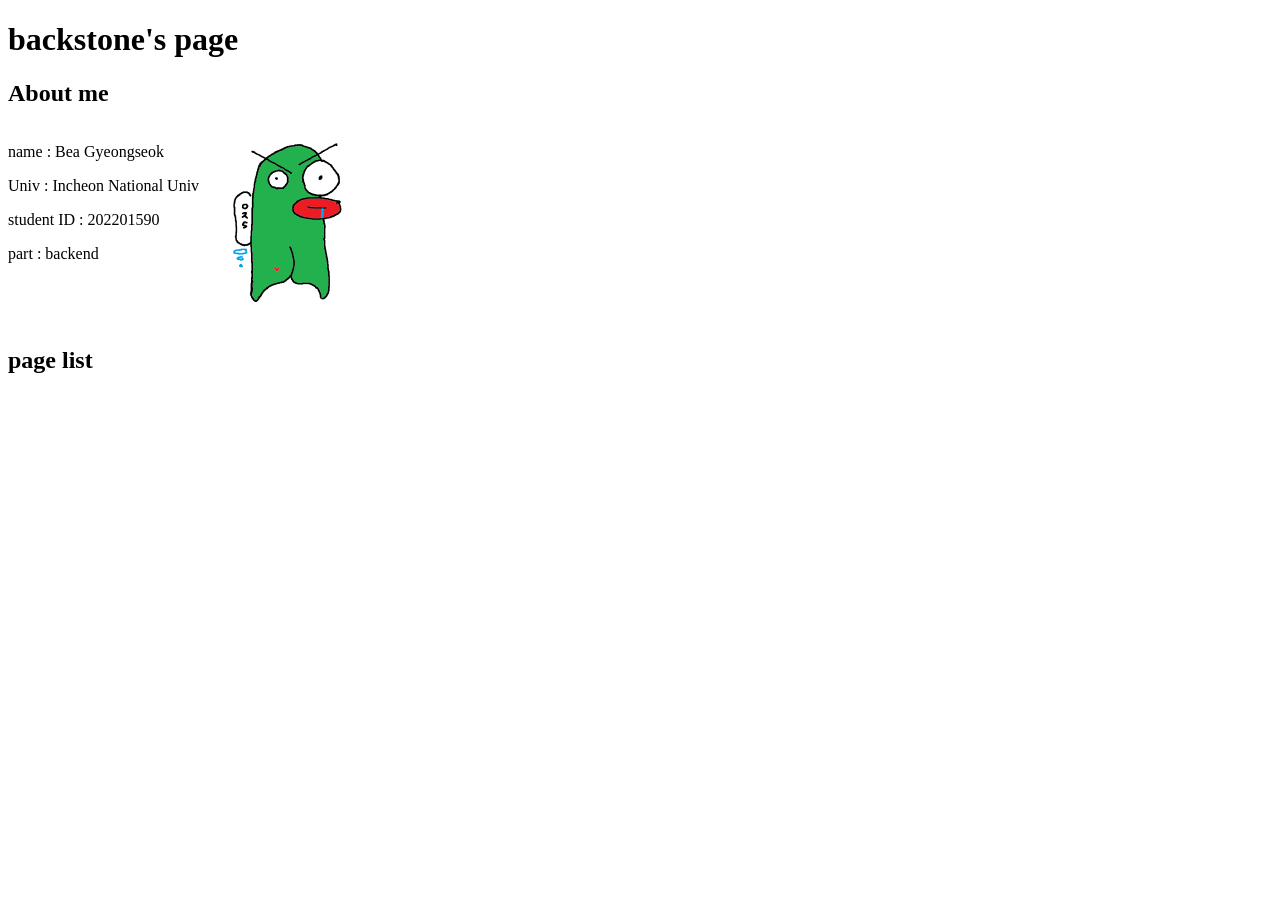
==== index.html @ 2636da51 "rename files name" ====
<!DOCTYPE html>
<html>

<head>
    <title>backstone's page</title>
    <link rel="stylesheet" href="index.css">
</head>

<body>
    <h1>backstone's page</h1>
    <h2>About me</h2>
    <div class="container">
        <div class="item">
            <p>name : Bea Gyeongseok</p>
            <p>Univ : Incheon National Univ</p>
            <p>student ID : 202201590</p>
            <p>part : backend</p>
        </div>
        <img class="profile_img" id="angrog" src="resources/angrog.png">
    </div>
    <h2>page list</h2>
</body>

</html>
---- index.css ----
.container {
    display: flex;
}

.items {
    padding: 20px;
}

.profile_img {
    float: left;
    height: 200px;
    width: 200px;
}
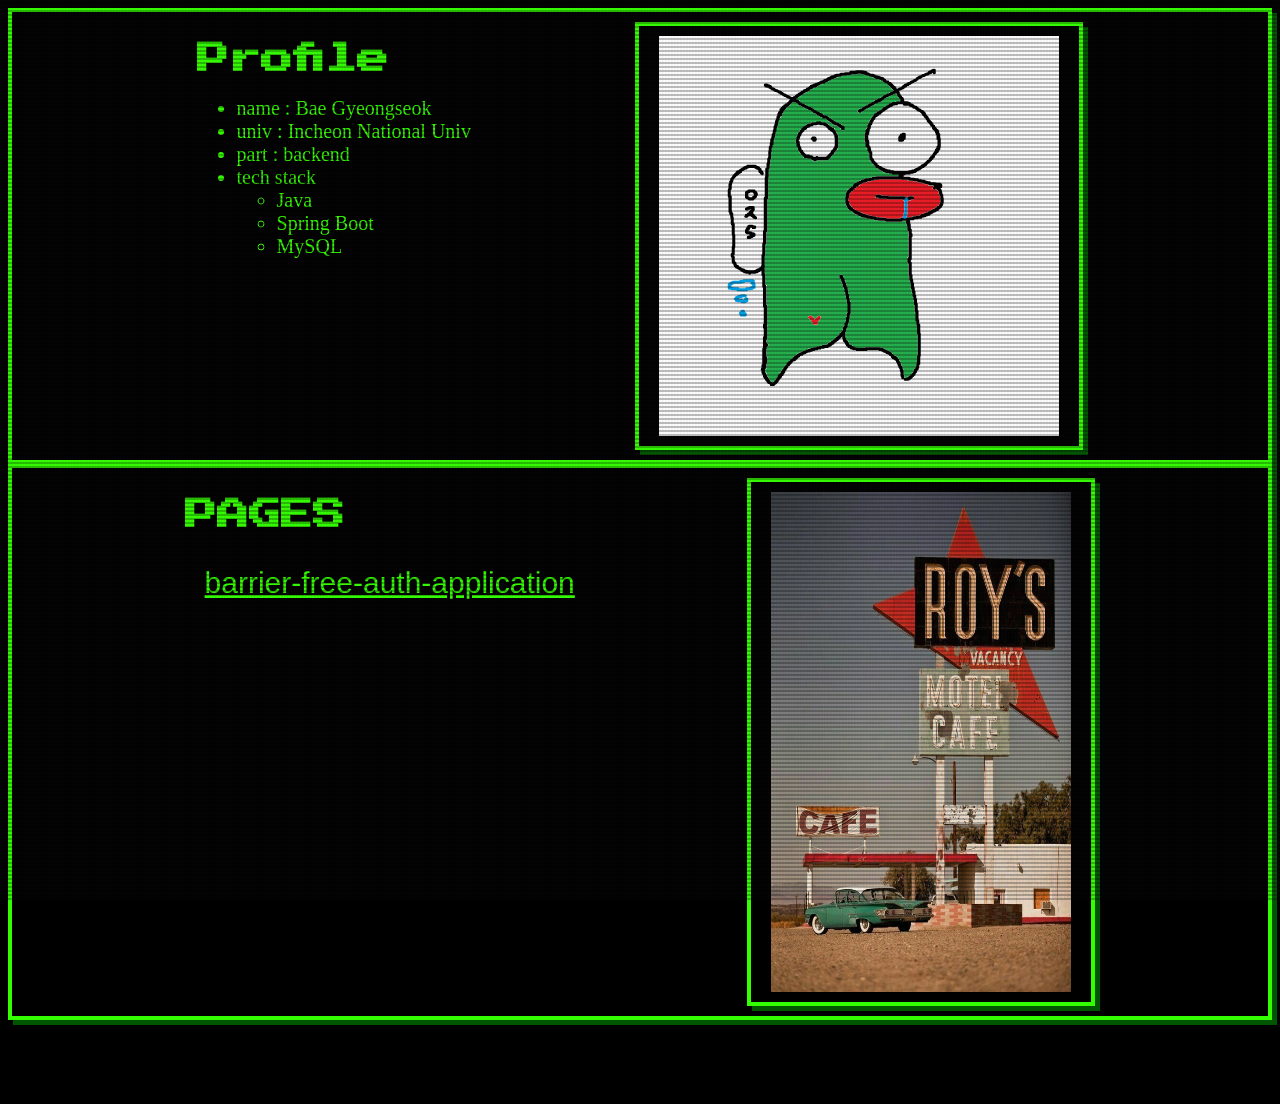
==== commit 5ab87743: "rename main page" ====
--- a/index.html
+++ b/index.html
@@ -1,24 +1,49 @@
+<!--
+name : Gyeongseok Bae
+student ID : 202201590
+date : April 4, 2026
+This is a main page for my profile.
+Theres links to subpages.
+-->
 <!DOCTYPE html>
-<html>
+<html lang="en">
 
 <head>
+    <meta charset="UTF-8">
+    <link href="style.css" rel="stylesheet">
     <title>backstone's page</title>
-    <link rel="stylesheet" href="index.css">
 </head>
 
-<body>
-    <h1>backstone's page</h1>
-    <h2>About me</h2>
-    <div class="container">
-        <div class="item">
-            <p>name : Bea Gyeongseok</p>
-            <p>Univ : Incheon National Univ</p>
-            <p>student ID : 202201590</p>
-            <p>part : backend</p>
+<body class="container">
+    <div class="horizon retro-block">
+        <div>
+            <h1>Profile</h1>
+            <ul>
+                <li>name : Bae Gyeongseok</li>
+                <li>univ : Incheon National Univ</li>
+                <li>part : backend</li>
+                <li>tech stack</li>
+                <ul>
+                    <li>Java</li>
+                    <li>Spring Boot</li>
+                    <li>MySQL</li>
+                </ul>
+            </ul>
         </div>
-        <img class="profile_img" id="angrog" src="resources/angrog.png">
+        <img class="retro-block" src="./img/profile.png">
     </div>
-    <h2>page list</h2>
+    <div class="horizon retro-block">
+        <div>
+            <h1>PAGES</h1>
+            <a class="retro-button" href="./barrier-free-auth-application.html">barrier-free-auth-application</a>
+        </div>
+        <img class="retro-block" src="./img/gas-station.jpeg" height="500px" width="300px">
+    </div>
+
+    <footer>
+        <p>profile.png : https://github.com/settings/profile</p>
+        <p>gas-station.jpeg : https://kr.pinterest.com/pin/4574037108880283/</p>
+    </footer>
 </body>
 
 </html>
--- a/style.css
+++ b/style.css
@@ -0,0 +1,70 @@
+@import url('https://fonts.googleapis.com/css2?family=DotGothic16&family=Pixelify+Sans:wght@400..700&family=Press+Start+2P&family=Silkscreen:wght@400;700&family=VT323&display=swap');
+
+.container {
+    background-color: #000;
+}
+
+.container:before {
+    content: " ";
+    display: block;
+    position: fixed;
+    top: 0;
+    left: 0;
+    bottom: 0;
+    right: 0;
+    background: linear-gradient(rgba(18, 16, 16, 0) 50%,
+            rgba(0, 0, 0, 0.25) 50%),
+        linear-gradient(90deg,
+            rgba(255, 0, 0, 0.06),
+            rgba(0, 255, 0, 0.02),
+            rgba(0, 0, 255, 0.06));
+    z-index: 9999;
+    background-size: 100% 4px, 3px 100%;
+    pointer-events: none;
+}
+
+.horizon {
+    display: flex;
+    flex-wrap: wrap;
+    justify-content: space-evenly;
+    flex-shrink: 0;
+}
+
+.retro-block {
+    background-color: #000;
+    color: #33ff00;
+    padding: 10px 20px;
+    border: 4px solid #33ff00;
+    box-shadow: 5px 5px 0px #005500;
+}
+
+h1,
+h2 {
+    font-family: 'Press Start 2P';
+}
+
+p {
+    font-family: Arial, Helvetica, sans-serif;
+}
+
+div>ul {
+    font-size: 20px;
+}
+
+.retro-button {
+    display: flex;
+    font-family: Arial, Helvetica, sans-serif;
+    background-color: #000;
+    color: #33ff00;
+    padding: 10px 20px;
+    height: 40px;
+    box-shadow: 0px 0px 0px;
+    align-items: center;
+    font-size: 30px;
+}
+
+.retro-button:hover {
+    background-color: #33ff00;
+    color: #000;
+    cursor: pointer;
+}
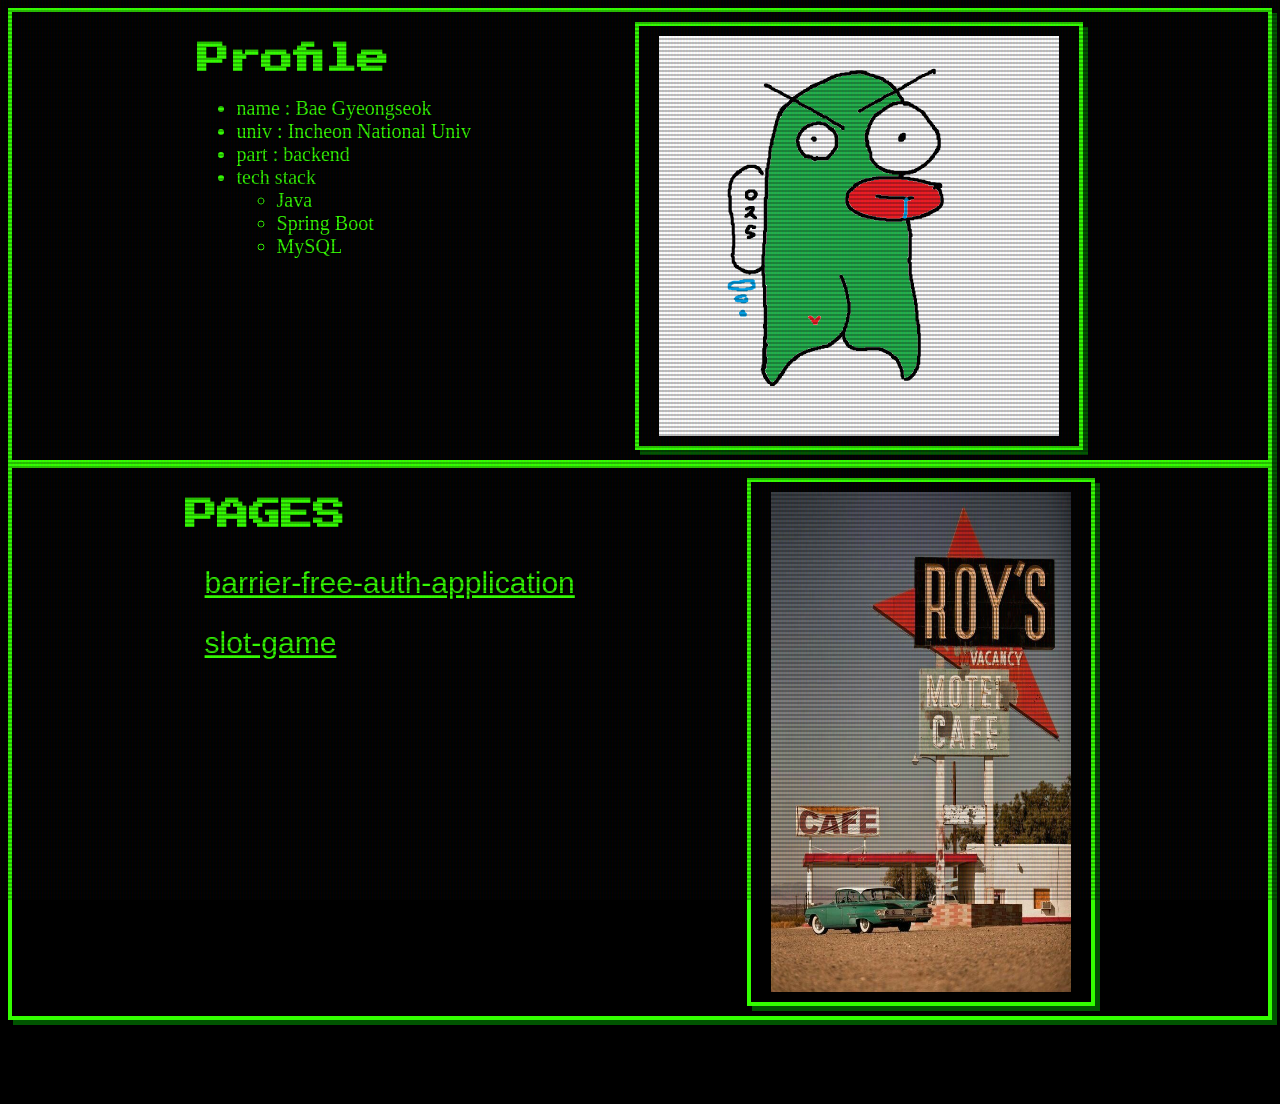
==== commit 437aed19: "- scp-2" ====
--- a/index.html
+++ b/index.html
@@ -1,9 +1,10 @@
 <!--
-name : Gyeongseok Bae
-student ID : 202201590
-date : April 4, 2026
-This is a main page for my profile.
-Theres links to subpages.
+* name : Gyeongseok Bae
+* student ID : 202201590
+* date : 2026-4-4
+*
+* This is a main page for my profile.
+* Theres links to subpages.
 -->
 <!DOCTYPE html>
 <html lang="en">
@@ -36,6 +37,7 @@
         <div>
             <h1>PAGES</h1>
             <a class="retro-button" href="./barrier-free-auth-application.html">barrier-free-auth-application</a>
+            <a class="retro-button" href="./slot-game.html">slot-game</a>
         </div>
         <img class="retro-block" src="./img/gas-station.jpeg" height="500px" width="300px">
     </div>
--- a/style.css
+++ b/style.css
@@ -1,3 +1,11 @@
+/**
+* name : Gyeongseok Bae
+* student ID : 202201590
+* date : 2026-4-4
+*
+* This is a css file, describe for "index" and it's subproject.
+*/
+
 @import url('https://fonts.googleapis.com/css2?family=DotGothic16&family=Pixelify+Sans:wght@400..700&family=Press+Start+2P&family=Silkscreen:wght@400;700&family=VT323&display=swap');
 
 .container {
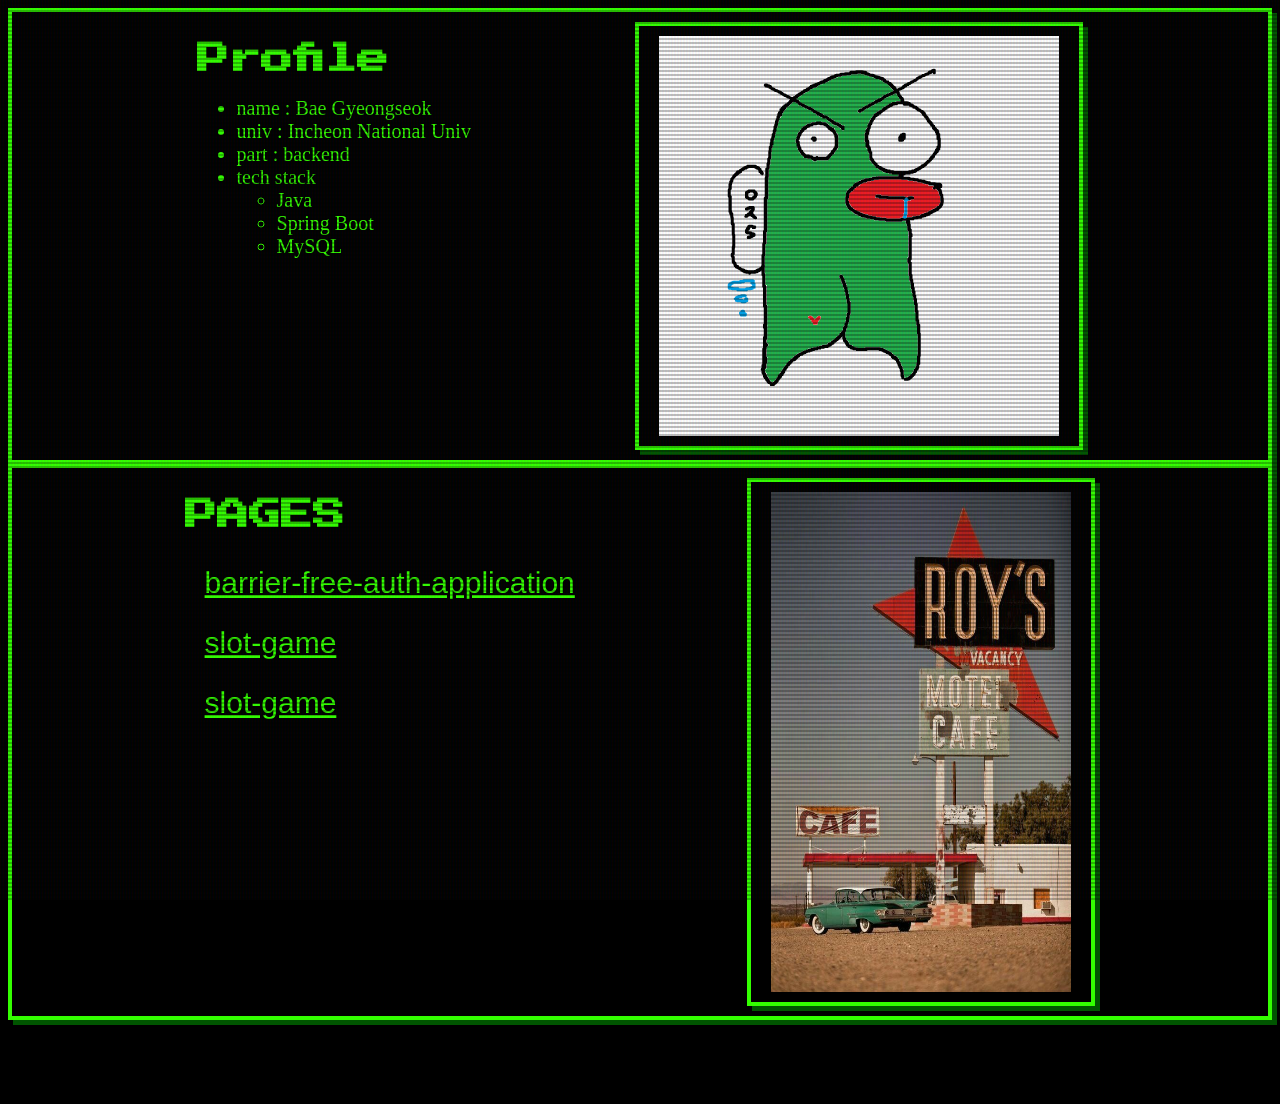
==== commit 99da6c3b: "[REFACTOR] 메인 페이지에서 hw3추가" ====
--- a/index.html
+++ b/index.html
@@ -38,6 +38,7 @@
             <h1>PAGES</h1>
             <a class="retro-button" href="./barrier-free-auth-application.html">barrier-free-auth-application</a>
             <a class="retro-button" href="./slot-game.html">slot-game</a>
+            <a class="retro-button" href="./network-path/network-path.html">slot-game</a>
         </div>
         <img class="retro-block" src="./img/gas-station.jpeg" height="500px" width="300px">
     </div>
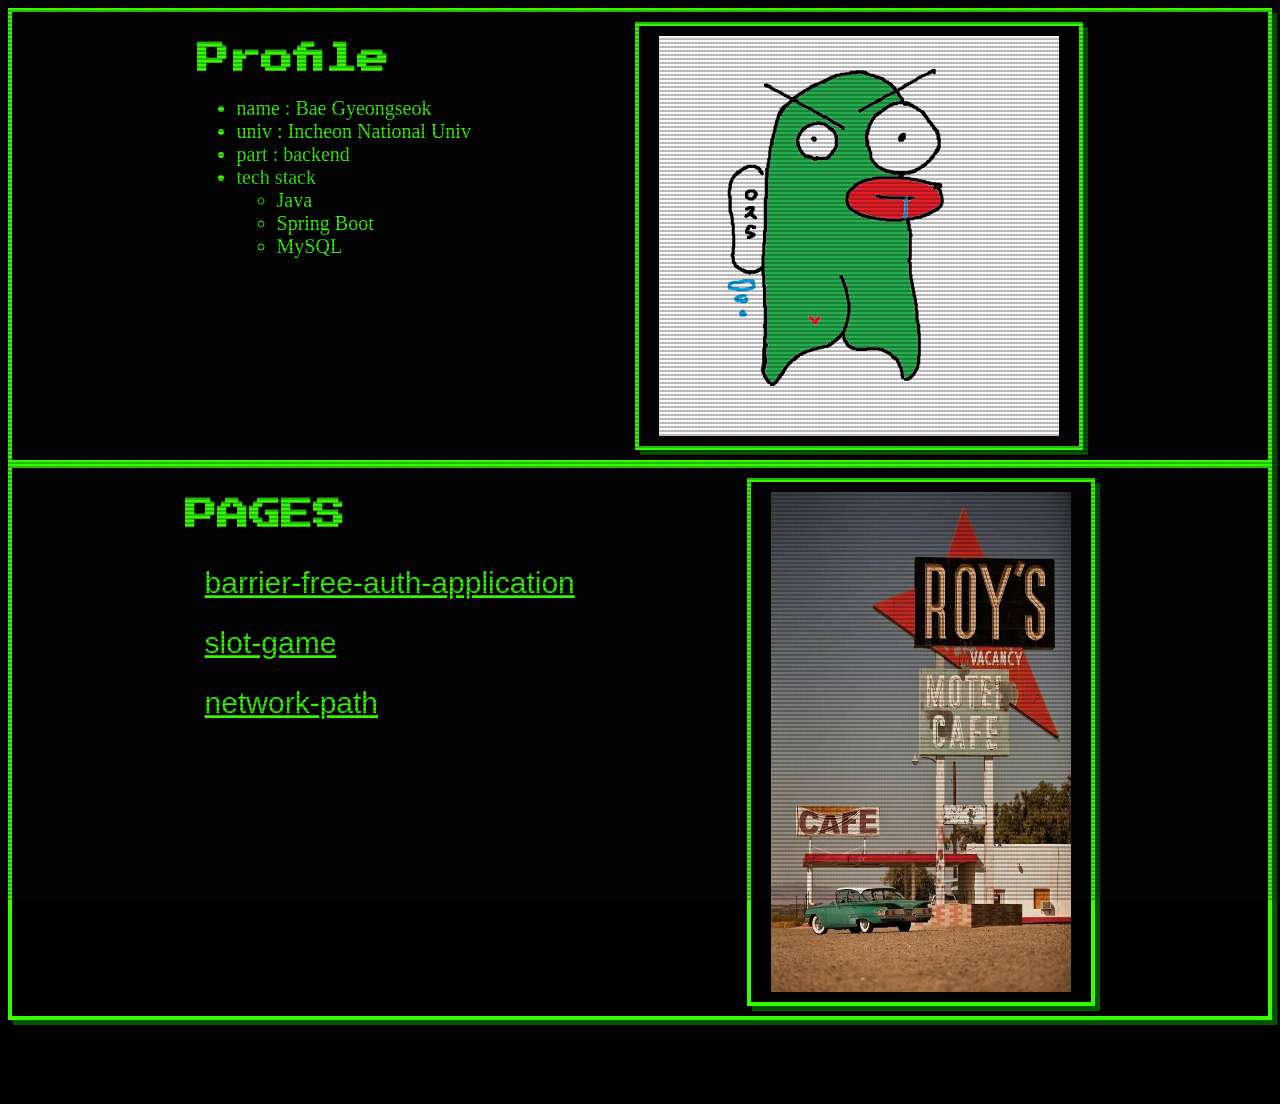
==== commit 7fd3be7b: "[FIX] 버튼 명칭 수정" ====
--- a/index.html
+++ b/index.html
@@ -38,7 +38,7 @@
             <h1>PAGES</h1>
             <a class="retro-button" href="./barrier-free-auth-application.html">barrier-free-auth-application</a>
             <a class="retro-button" href="./slot-game.html">slot-game</a>
-            <a class="retro-button" href="./network-path/network-path.html">slot-game</a>
+            <a class="retro-button" href="./network-path/network-path.html">network-path</a>
         </div>
         <img class="retro-block" src="./img/gas-station.jpeg" height="500px" width="300px">
     </div>
